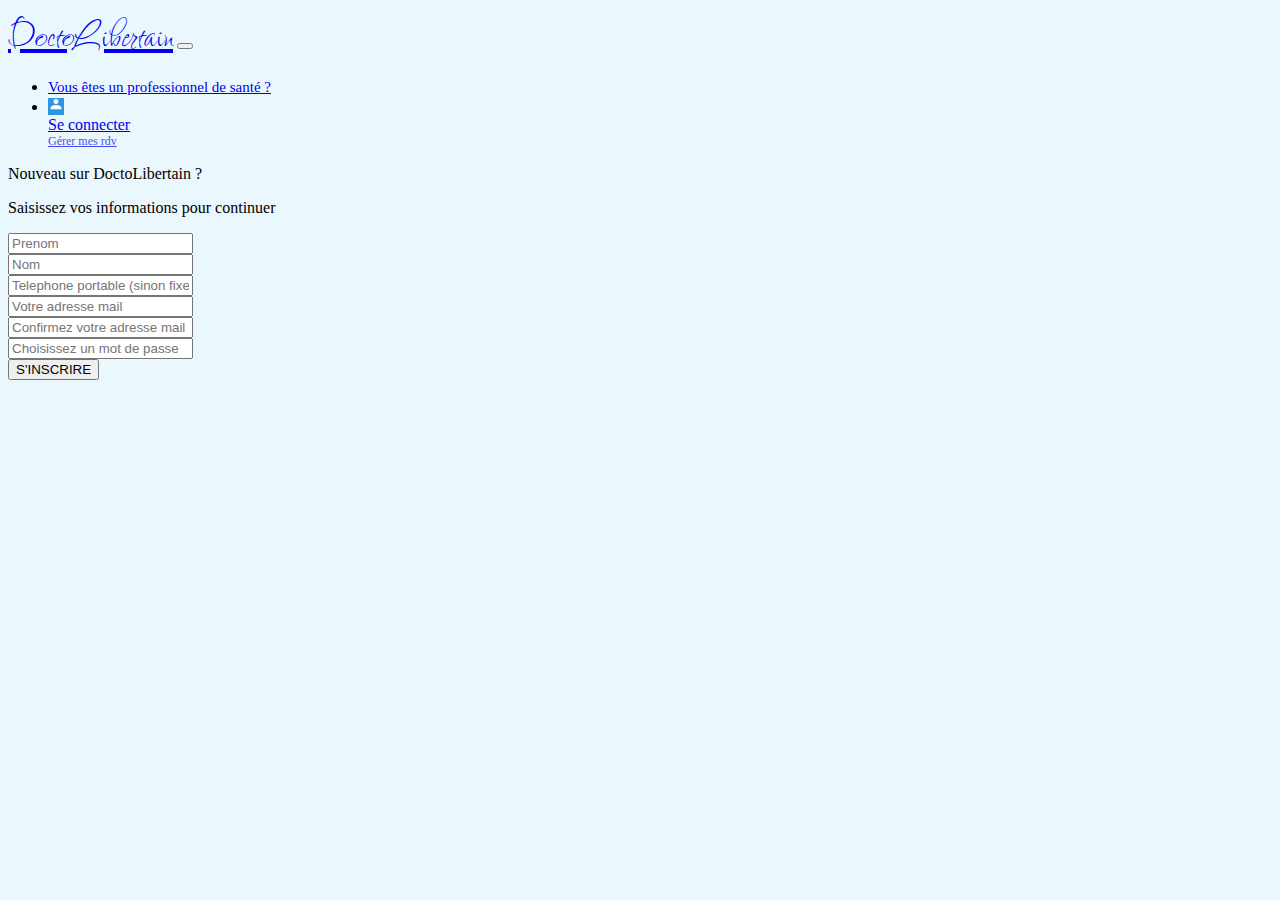
==== DoctoInscription.html @ 91a0cca9 "add inscription page + esthetic" ====
<!DOCTYPE html>
<html lang="fr">
<head>
    <meta charset="UTF-8">
    <title>Doctolibertain</title>
    <link rel="stylesheet" href="css/index.css">
    <link rel="preconnect" href="https://fonts.googleapis.com">
    <link rel="preconnect" href="https://fonts.gstatic.com" crossorigin>
    <link href="https://fonts.googleapis.com/css2?family=Fuggles&display=swap" rel="stylesheet">
    <link href="https://cdn.jsdelivr.net/npm/bootstrap@5.1.3/dist/css/bootstrap.min.css" rel="stylesheet" 
    integrity="sha384-1BmE4kWBq78iYhFldvKuhfTAU6auU8tT94WrHftjDbrCEXSU1oBoqyl2QvZ6jIW3" crossorigin="anonymous">
</head>
<body style="background-color: #EAF7FD" >
  <nav class="navbar navbar-expand-lg navbar-dark bg-primary">
  <div class="container-fluid">
    <a class="navbar-brand" id="website_name" href="DoctoLibertain.html" style="font-family: 'Fuggles', cursive;font-size: 45px;">DoctoLibertain</a>
    <button class="navbar-toggler" type="button" data-bs-toggle="collapse" data-bs-target="#navbarNav" aria-controls="navbarNav" aria-expanded="false" aria-label="Toggle navigation">
      <span class="navbar-toggler-icon"></span>
    </button>
    <div class="collapse navbar-collapse justify-content-end" id="navbarNav">
      <ul class="navbar-nav">
        <li class="nav-item">
          <a class="nav-link" href="#">
              <div style="font-size: 15px;" class="badge rounded-pill bg-light text-dark">
                  Vous êtes un professionnel de santé ?
              </div>
          </a>
        </li>
        <li class="nav-item">
          <a class="nav-link container-fluid" href="DoctoLogin.html" style="background-color: #2E96E2;">
            <img class="dl-input-icon-component" width="16" height="16" src="public_html/img/person_FILL1_wght400_GRAD0_opsz48.svg" alt="Person" >
              <div class="">
                <div class="fw-bolder link-light">
                  Se connecter
                </div>
                <div style="opacity: 0.7; font-size: 12px;">
                  Gérer mes rdv
                </div>
              </div>
          </a>
        </li>
      </ul>
    </div>
  </div>
</nav>

<div class="container-fluid d-flex justify-content-center">
    <div class="card my-4" style="width: 32rem;">
        <div class="card-body">
            <p>Nouveau sur DoctoLibertain ?</p>
            <p>Saisissez vos informations pour continuer</p>
            <form>
                <div class="row">
                    <div class="col">
                        <input type="text" class="form-control" placeholder="Prenom">
                    </div>
                    <div class="col">
                        <input type="text" class="form-control" placeholder="Nom">
                    </div>
                </div>
                <div class="row">
                    <div class="col">
                        <input type="text" class="form-control" placeholder="Telephone portable (sinon fixe)">
                    </div>
                </div>
                <div class="row">
                    <div class="col">
                        <input type="text" class="form-control" placeholder="Votre adresse mail">
                    </div>
                </div>
                <div class="row">
                    <div class="col">
                        <input type="text" class="form-control" placeholder="Confirmez votre adresse mail">
                    </div>
                </div>
                <div class="row">
                    <div class="col">
                        <input type="password" class="form-control" placeholder="Choisissez un mot de passe">
                    </div>
                </div>   
                    
                <button type="submit" class="btn btn-primary">S'INSCRIRE</button>

            </form>
        </div>
    </div>
</div>
</body>
---- css/index.css ----
#website_name {
    font-family: 'Fuggles', cursive;
    
}
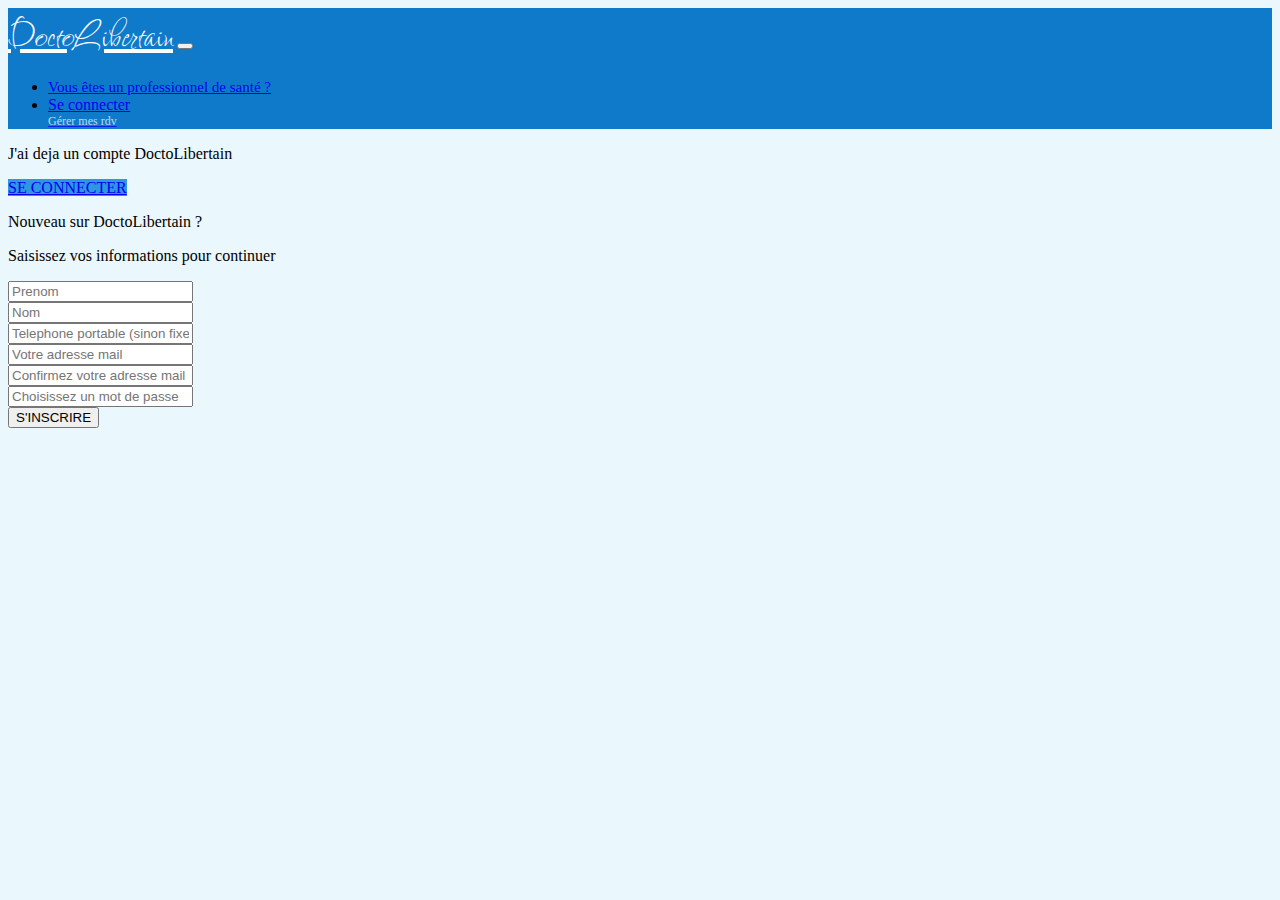
==== commit 111f5aa3: "search bar + esthetic" ====
--- a/DoctoInscription.html
+++ b/DoctoInscription.html
@@ -11,38 +11,46 @@
     integrity="sha384-1BmE4kWBq78iYhFldvKuhfTAU6auU8tT94WrHftjDbrCEXSU1oBoqyl2QvZ6jIW3" crossorigin="anonymous">
 </head>
 <body style="background-color: #EAF7FD" >
-  <nav class="navbar navbar-expand-lg navbar-dark bg-primary">
-  <div class="container-fluid">
-    <a class="navbar-brand" id="website_name" href="DoctoLibertain.html" style="font-family: 'Fuggles', cursive;font-size: 45px;">DoctoLibertain</a>
-    <button class="navbar-toggler" type="button" data-bs-toggle="collapse" data-bs-target="#navbarNav" aria-controls="navbarNav" aria-expanded="false" aria-label="Toggle navigation">
-      <span class="navbar-toggler-icon"></span>
-    </button>
-    <div class="collapse navbar-collapse justify-content-end" id="navbarNav">
-      <ul class="navbar-nav">
-        <li class="nav-item">
-          <a class="nav-link" href="#">
-              <div style="font-size: 15px;" class="badge rounded-pill bg-light text-dark">
-                  Vous êtes un professionnel de santé ?
-              </div>
-          </a>
-        </li>
-        <li class="nav-item">
-          <a class="nav-link container-fluid" href="DoctoLogin.html" style="background-color: #2E96E2;">
-            <img class="dl-input-icon-component" width="16" height="16" src="public_html/img/person_FILL1_wght400_GRAD0_opsz48.svg" alt="Person" >
-              <div class="">
-                <div class="fw-bolder link-light">
-                  Se connecter
+  <nav id="test" class="navbar navbar-expand-lg" style="background-color: #107ACA;">
+    <div class="container-fluid">
+      <a class="navbar-brand" id="website_name" href="DoctoLibertain.html" style="font-family: 'Fuggles', cursive;font-size: 45px; color: white;">DoctoLibertain</a>
+      <button class="navbar-toggler" type="button" data-bs-toggle="collapse" data-bs-target="#navbarNav" aria-controls="navbarNav" aria-expanded="false" aria-label="Toggle navigation">
+        <span class="navbar-toggler-icon"></span>
+      </button>
+      <div class="collapse navbar-collapse justify-content-end" id="navbarNav">
+        <ul class="navbar-nav">
+          <li class="nav-item">
+            <a class="nav-link" href="#">
+                <div style="font-size: 15px;" class="badge rounded-pill bg-light text-dark">
+                    Vous êtes un professionnel de santé ?
                 </div>
-                <div style="opacity: 0.7; font-size: 12px;">
-                  Gérer mes rdv
+            </a>
+          </li>
+          <li class="nav-item">
+            <a class="nav-link container-fluid" href="DoctoLogin.html" style="background-color: #2E96E2;">
+              <!-- <img class="dl-input-icon-component" width="16" height="16" src="public_html/img/person_FILL1_wght400_GRAD0_opsz48.svg" alt="Person" > -->
+                <div class="">
+                  <div class="fw-bolder link-light">
+                    Se connecter
+                  </div>
+                  <div style="opacity: 0.7; font-size: 12px; color: white;">
+                    Gérer mes rdv
+                  </div>
                 </div>
-              </div>
-          </a>
-        </li>
-      </ul>
+            </a>
+          </li>
+        </ul>
+      </div>
+    </div>
+  </nav>
+<div class="container-fluid d-flex justify-content-center">
+  <div class="card my-4" style="width: 32rem;">
+    <div class="card-body">
+      <p>J'ai deja un compte DoctoLibertain</p>
+      <a href="DoctoLogin.html" style="background-color: #2E96E2;">SE CONNECTER</a>
     </div>
   </div>
-</nav>
+  </div>
 
 <div class="container-fluid d-flex justify-content-center">
     <div class="card my-4" style="width: 32rem;">
